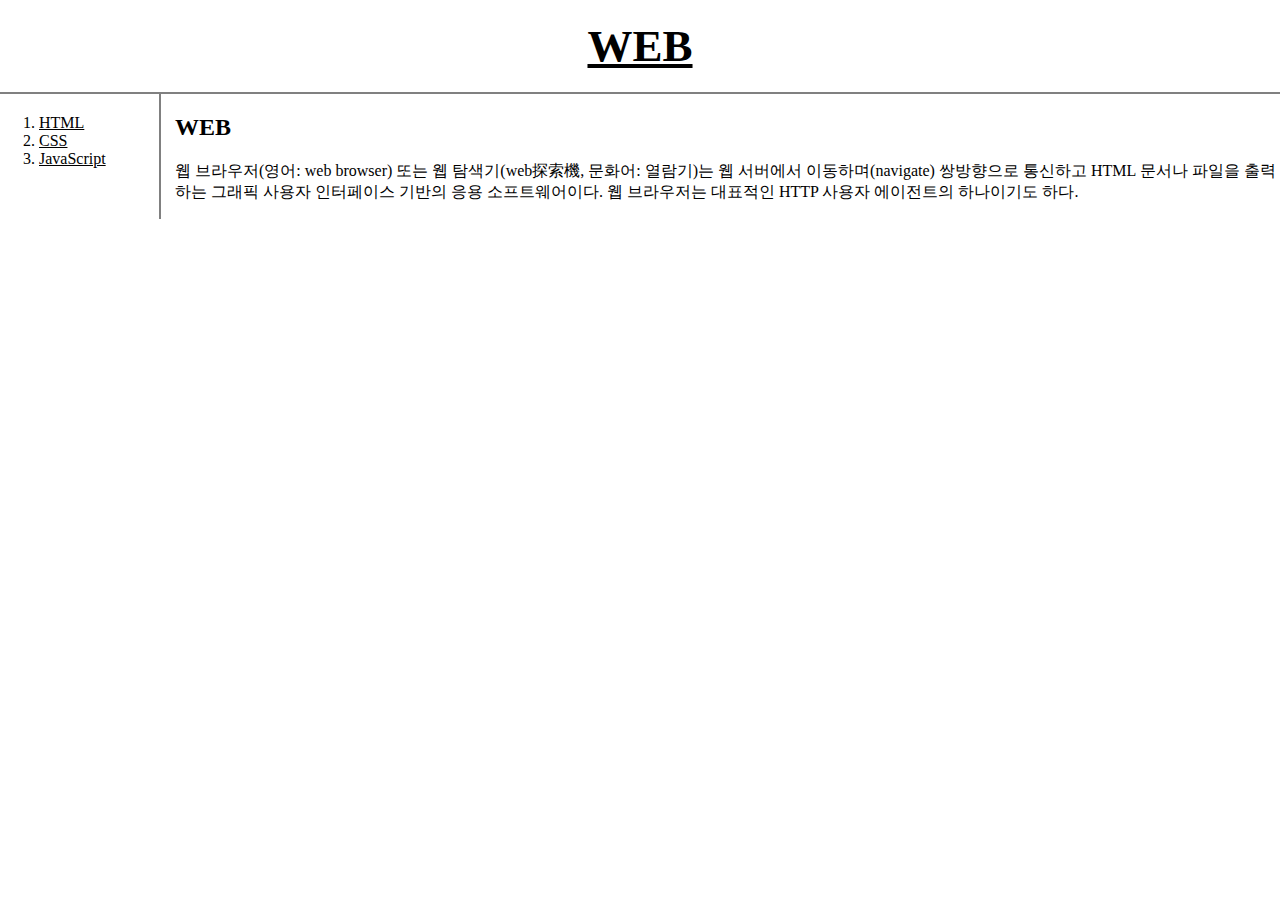
==== index.html @ c3c845ed "Add files via upload" ====
<!doctype html>
<html>
<head>
  <title>WEB1 - Welcome</title>
  <meta charset="utf-8">
  <link rel="stylesheet" href="style.css">
</head>
<body>
  <h1><a href="index.html">WEB</a></h1>
  <div id="grid">
    <ol>
      <li><a href="1.html">HTML</a></li>
      <li><a href="2.html">CSS</a></li>
      <li><a href="3.html">JavaScript</a></li>
    </ol>
    <div id="article">
      <h2>WEB</h2>
      <p>
        웹 브라우저(영어: web browser) 또는 웹 탐색기(web探索機, 문화어: 열람기)는 웹 서버에서 이동하며(navigate) 쌍방향으로 통신하고 HTML 문서나 파일을 출력하는 그래픽 사용자 인터페이스 기반의 응용 소프트웨어이다. 웹 브라우저는 대표적인 HTTP 사용자 에이전트의 하나이기도 하다.
      </p>
    </div>
  </div>
</body>
</html>
---- style.css ----
body{
  margin: 0;
}
a {
  color:black;
}
h1{
  font-size:45px;
  text-align:center;
  border-bottom:2px solid gray;
  margin:0;
  padding: 20px;
}
ol{
  border-right:2px solid gray;
  width: 100px;
  margin:0;
  padding: 20px;
}
#grid{
  display: grid;
  grid-template-columns: 150px 1fr;
}
#grid ol{
  padding-left: 39px
}
#article{
  padding-left: 25px
}
@media(max-width:600px){
  #grid{
    display: block;
  }
  ol{
      border-right:none;
    }
  h1{
      border-bottom:none;
    }
  }
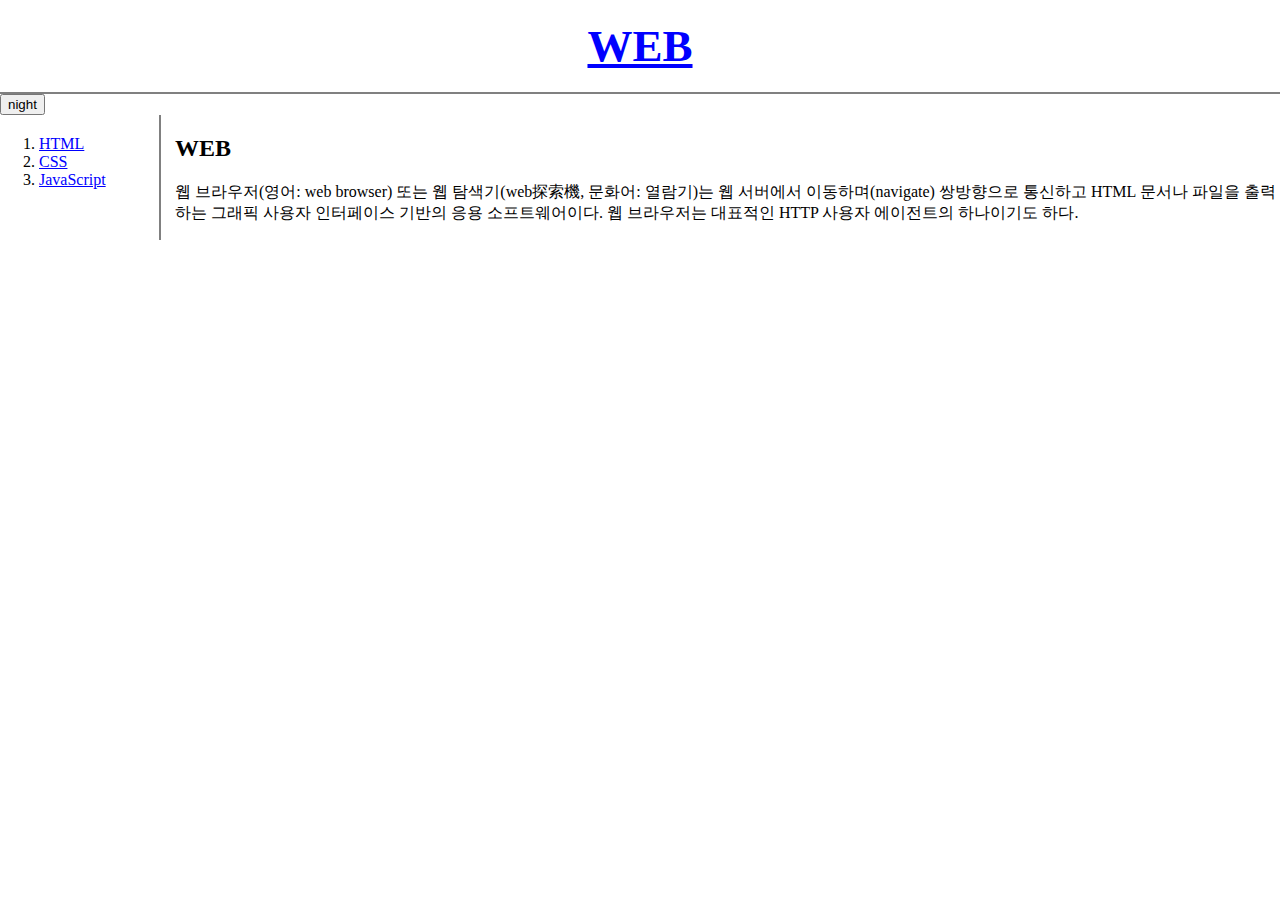
==== commit dd2bb246: "Add files via upload" ====
--- a/index.html
+++ b/index.html
@@ -4,9 +4,14 @@
   <title>WEB1 - Welcome</title>
   <meta charset="utf-8">
   <link rel="stylesheet" href="style.css">
+  <script src="https://ajax.googleapis.com/ajax/libs/jquery/3.6.0/jquery.min.js"></script>
+  <script src="colors.js"></script>
 </head>
 <body>
   <h1><a href="index.html">WEB</a></h1>
+  <input type="button" value="night" onclick="
+    nightDayHandler(this);
+  ">
   <div id="grid">
     <ol>
       <li><a href="1.html">HTML</a></li>
--- a/style.css
+++ b/style.css
@@ -2,7 +2,7 @@
   margin: 0;
 }
 a {
-  color:black;
+  color:blue;
 }
 h1{
   font-size:45px;
